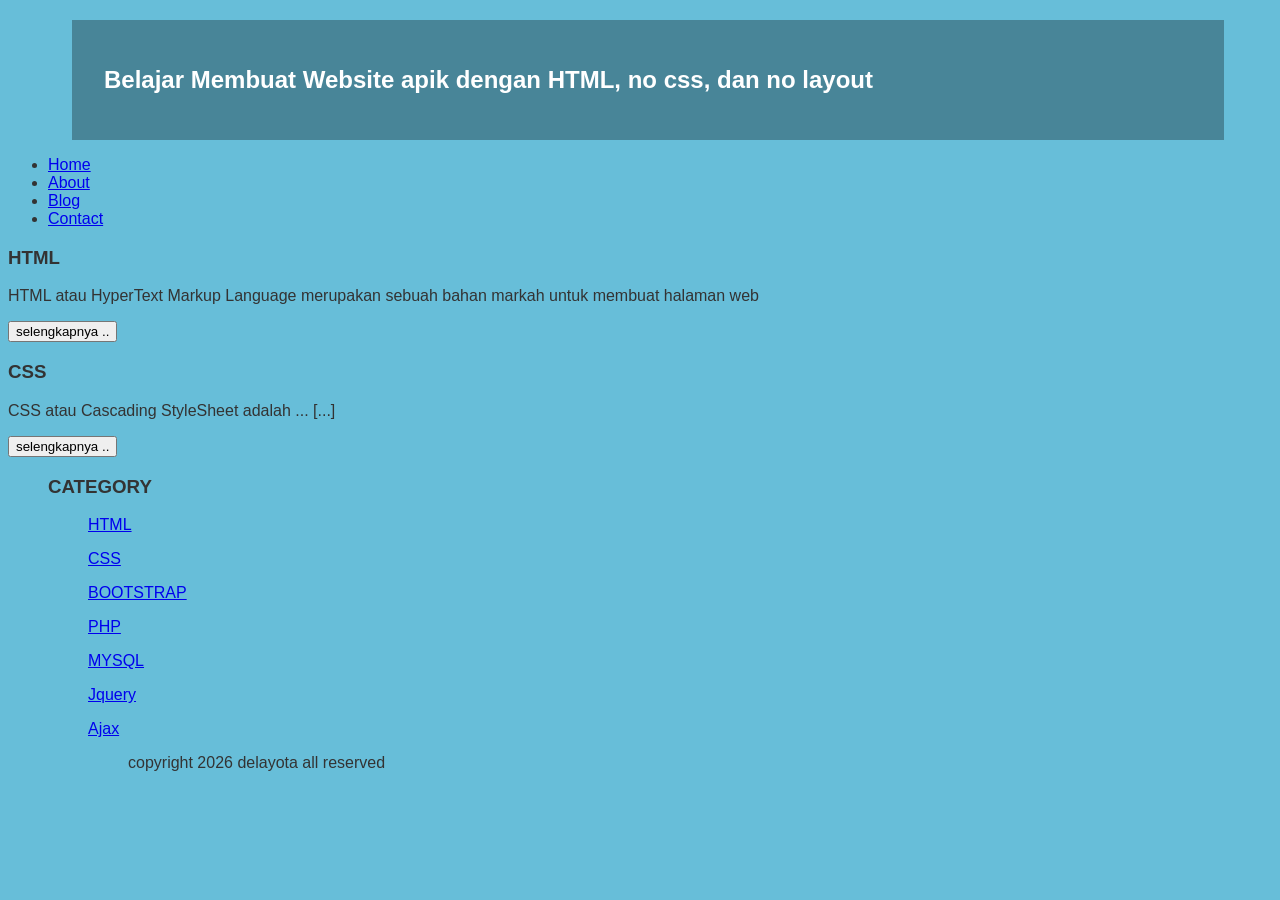
==== index.html @ af759f04 "Update index.html" ====
<!DOCTYPE html>
<html lang="en">
 <head>
    <title>Delayota</title>
    <link rel="stylesheet" href="style.css">
 </head>
 <body>
	 <div class="header">
		 <div class="jarak">
            <h2>Belajar Membuat Website apik dengan HTML, no css, dan no layout</h2>
		 </div>
	 </div>
                   <ul>
                          <li><a href="index.html">Home</a></li>
                          <li><a href="about.html">About</a></li>
                          <li><a href="#">Blog</a></li>
                          <li><a href="#">Contact</a></li>
                  </ul>
                          <h3>HTML</h3>
		          <p>HTML atau HyperText Markup Language merupakan sebuah bahan markah untuk membuat halaman web </p>
		          <button >selengkapnya ..</button>

		          <h3>CSS</h3>
		          <p>CSS atau Cascading StyleSheet adalah ... [...]</p>
		          <button >selengkapnya ..</button>
	          <ul>

	    <h3>CATEGORY</h3>
	    <ul>
		    <p><a href="#" >HTML</a></p>
		    <p><a href="#" >CSS</a></p>
		    <p><a href="#" >BOOTSTRAP</a></p>
		    <p><a href="#" >PHP</a></p>
		    <p><a href="#" >MYSQL</a></p>
		    <p><a href="#" >Jquery</a></p>
		    <p><a href="#" >Ajax</a></p>
	    <ul>
		    <p>copyright 2026 delayota all reserved </p>
</body>
</html>
---- style.css ----
body{
    background:#67bed9;
    color:#333;
    width:100%;
    font-family:sans-serif;
    margin:0 auto:;
}

.header{
    width:90%;
    margin:auto;
    height:120px;
    line-height:120px;
    background:#488598;
    color:#fff;
}

.jarak{
    padding:0 2pc;
}
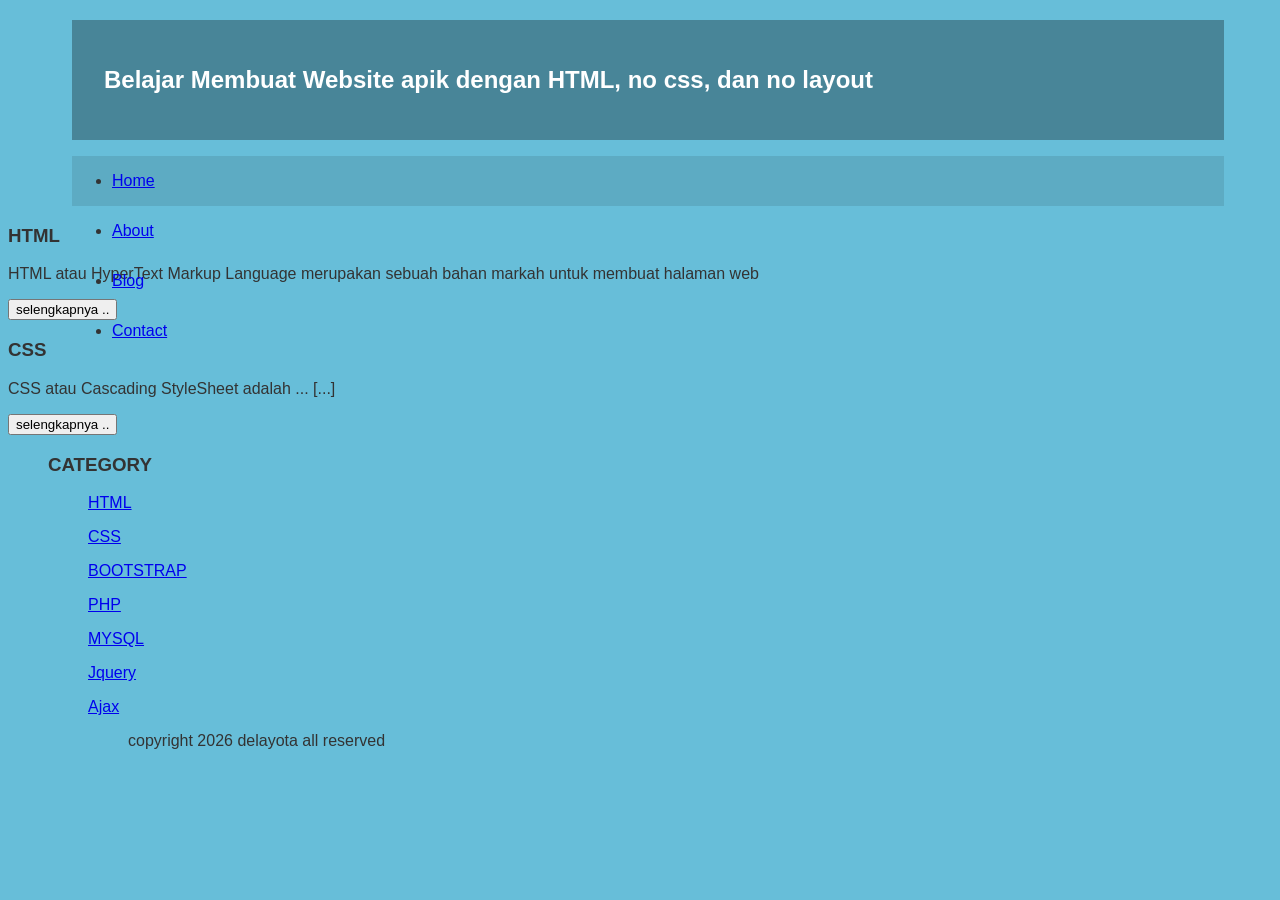
==== commit c565cc1b: "Update index.html" ====
--- a/index.html
+++ b/index.html
@@ -10,12 +10,14 @@
             <h2>Belajar Membuat Website apik dengan HTML, no css, dan no layout</h2>
 		 </div>
 	 </div>
+		 <div class="menu">
                    <ul>
-                          <li><a href="index.html">Home</a></li>
-                          <li><a href="about.html">About</a></li>
+                          <li><a href="#">Home</a></li>
+                          <li><a href="#">About</a></li>
                           <li><a href="#">Blog</a></li>
                           <li><a href="#">Contact</a></li>
                   </ul>
+		 </div>
                           <h3>HTML</h3>
 		          <p>HTML atau HyperText Markup Language merupakan sebuah bahan markah untuk membuat halaman web </p>
 		          <button >selengkapnya ..</button>
--- a/style.css
+++ b/style.css
@@ -19,3 +19,13 @@
 .jarak{
     padding:0 2pc;
 }
+
+.menu{
+    background-color:#5dabc3;
+    height:50px;
+    line-height:50px;
+    position:relative;
+    width:90%;
+    margin:0 auto;
+    padding:0 auto;
+}
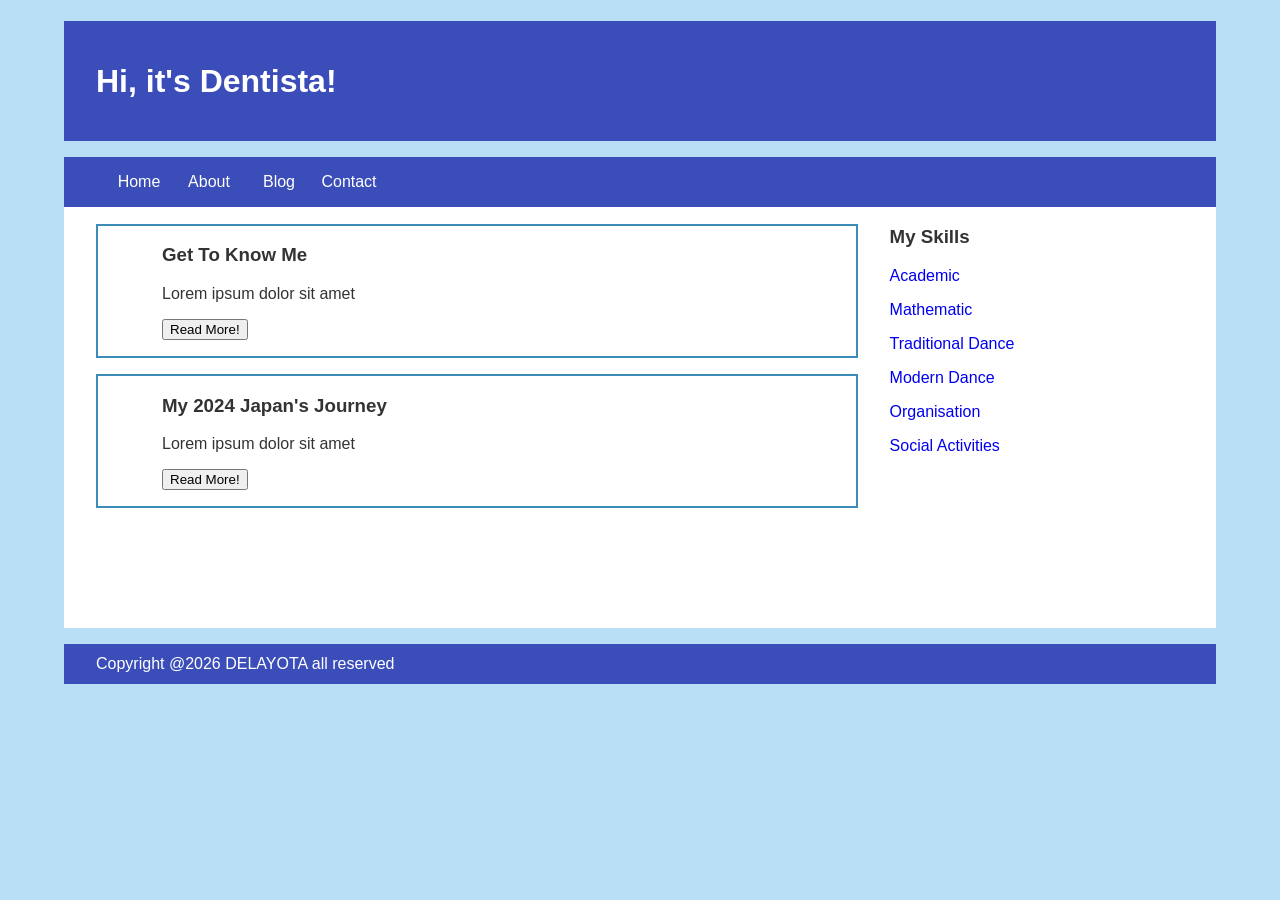
==== commit cd2779e1: "Update index.html" ====
--- a/index.html
+++ b/index.html
@@ -1,43 +1,71 @@
 <!DOCTYPE html>
 <html lang="en">
- <head>
-    <title>Delayota</title>
+<head>
+    <title>Dentista's Page</title>
     <link rel="stylesheet" href="style.css">
- </head>
- <body>
-	 <div class="header">
-		 <div class="jarak">
-            <h2>Belajar Membuat Website apik dengan HTML, no css, dan no layout</h2>
-		 </div>
-	 </div>
-		 <div class="menu">
-                   <ul>
-                          <li><a href="#">Home</a></li>
-                          <li><a href="#">About</a></li>
-                          <li><a href="#">Blog</a></li>
-                          <li><a href="#">Contact</a></li>
-                  </ul>
-		 </div>
-                          <h3>HTML</h3>
-		          <p>HTML atau HyperText Markup Language merupakan sebuah bahan markah untuk membuat halaman web </p>
-		          <button >selengkapnya ..</button>
+</head>
+<body>
+    <div class="header">
+        <div class="jarak">
+            <h1>Hi, it's Dentista!</h1>
+        </div>
+    </div>
+    <div class="menu">
+        <ul>
+            <li><a href="index.html">Home</a></li>
+            <li><a href="about.html">About</a></li>
+            <li><a href="#">Blog</a></li>
+            <li><a href="#">Contact</a></li>
+        </ul>
+    </div>
+    <div class="content">
+        <div class="jarak">
+            <!--kiri-->
+            <div class="kiri">
+                <!--blog-->
+                <div class="border">
+                    <div class="jarak">
+                        <h3>Get To Know Me</h3>
+                        <p>Lorem ipsum dolor sit amet</p>
+                        <button class="btn">Read More!</button>
+                    </div>
+                </div>
+                <!--end blog-->
 
-		          <h3>CSS</h3>
-		          <p>CSS atau Cascading StyleSheet adalah ... [...]</p>
-		          <button >selengkapnya ..</button>
-	          <ul>
+                <!--blog-->
+                <div class="border">
+                    <div class="jarak">
+                        <h3>My 2024 Japan's Journey</h3>
+                        <p>Lorem ipsum dolor sit amet</p>
+                        <button class="btn">Read More!</button>
+                    </div>
+                </div>
+                <!--end blog-->
+            </div>
+            <!--kiri-->
 
-	    <h3>CATEGORY</h3>
-	    <ul>
-		    <p><a href="#" >HTML</a></p>
-		    <p><a href="#" >CSS</a></p>
-		    <p><a href="#" >BOOTSTRAP</a></p>
-		    <p><a href="#" >PHP</a></p>
-		    <p><a href="#" >MYSQL</a></p>
-		    <p><a href="#" >Jquery</a></p>
-		    <p><a href="#" >Ajax</a></p>
-	    <ul>
-		    <p>copyright 2026 delayota all reserved </p>
+            <!--kanan-->
+            <div class="kanan">
+                <div class="jarak">
+                    <h3>My Skills</h3>
+                    </hr>
+                    <p><a href="#" class="undercor">Academic</a></p>
+                    <p><a href="#" class="undercor">Mathematic</a></p>
+                    <p><a href="#" class="undercor">Traditional Dance</a></p>
+                    <p><a href="#" class="undercor">Modern Dance</a></p>
+                    <p><a href="#" class="undercor">Organisation</a></p>
+                    <p><a href="#" class="undercor">Social Activities</a></p>
+                </div>
+            </div>
+            <!--kanan-->
+        </div>
+    </div>
+
+    <div class="footer">
+        <div class="jarak">
+            <p>Copyright @2026 DELAYOTA all reserved</p>
+        </div>
+    </div>
 </body>
 </html>
 		
--- a/style.css
+++ b/style.css
@@ -1,31 +1,96 @@
-
-body{
-    background:#67bed9;
-    color:#333;
-    width:100%;
-    font-family:sans-serif;
-    margin:0 auto:;
+body
+{
+	background:#B8DFF5;
+	color:#333;
+	width:100%;
+	font-family:sans-serif;
+	margin:0 auto;
 }
 
 .header{
-    width:90%;
-    margin:auto;
-    height:120px;
-    line-height:120px;
-    background:#488598;
-    color:#fff;
+	width:90%;
+	margin:auto;
+	height:120px;
+	line-height:120px;
+	background:#3B4DB8;
+	color:#fff;
 }
 
 .jarak{
-    padding:0 2pc;
+	padding:0 2pc;
 }
 
 .menu{
-    background-color:#5dabc3;
-    height:50px;
-    line-height:50px;
-    position:relative;
-    width:90%;
-    margin:0 auto;
-    padding:0 auto;
+	background-color:#3B4DB8;
+	height:50px;
+	line-height:50px;
+	position:relative;
+	width:90%;
+	margin:0 auto;
+	padding:0 auto;
 }
+
+.menu ul {
+	list-style:none;
+}
+
+.menu ul li a {
+	float:left;
+	width:70px;
+	display:block;
+	text-align:center;
+	color:#FFF;
+	text-decoration:none;
+}
+
+.menu ul li a:hover {
+	background-color:#3B8CB8;
+	display:block;
+}
+
+.content{
+	width:90%;
+	margin:auto;
+	height:420px;
+	padding:0.1px;
+	background:#fff;
+	color:#333;
+}
+
+.border{
+	border:2px solid #3B8CB8;
+	margin-top:1pc;
+	padding-bottom:1pc;
+	padding-left:2pc;
+	padding-right:2pc;
+}
+
+.kiri{
+	width:70%;
+	float:left;
+	margin:auto;
+	background:#fff;
+	height:420px;
+}
+
+.kanan{
+	width:30%;
+	float:left;
+	margin:auto;
+	background:#fff;
+	height:420px;
+}
+
+.undercor{
+	text-decoration:none;
+}
+
+.footer{
+	width:90%;
+	margin:auto;
+	height:40px;
+	line-height:40px;
+	background:#3B4DB8;
+	color:#fff;
+	margin-bottom: 1pc;
+}
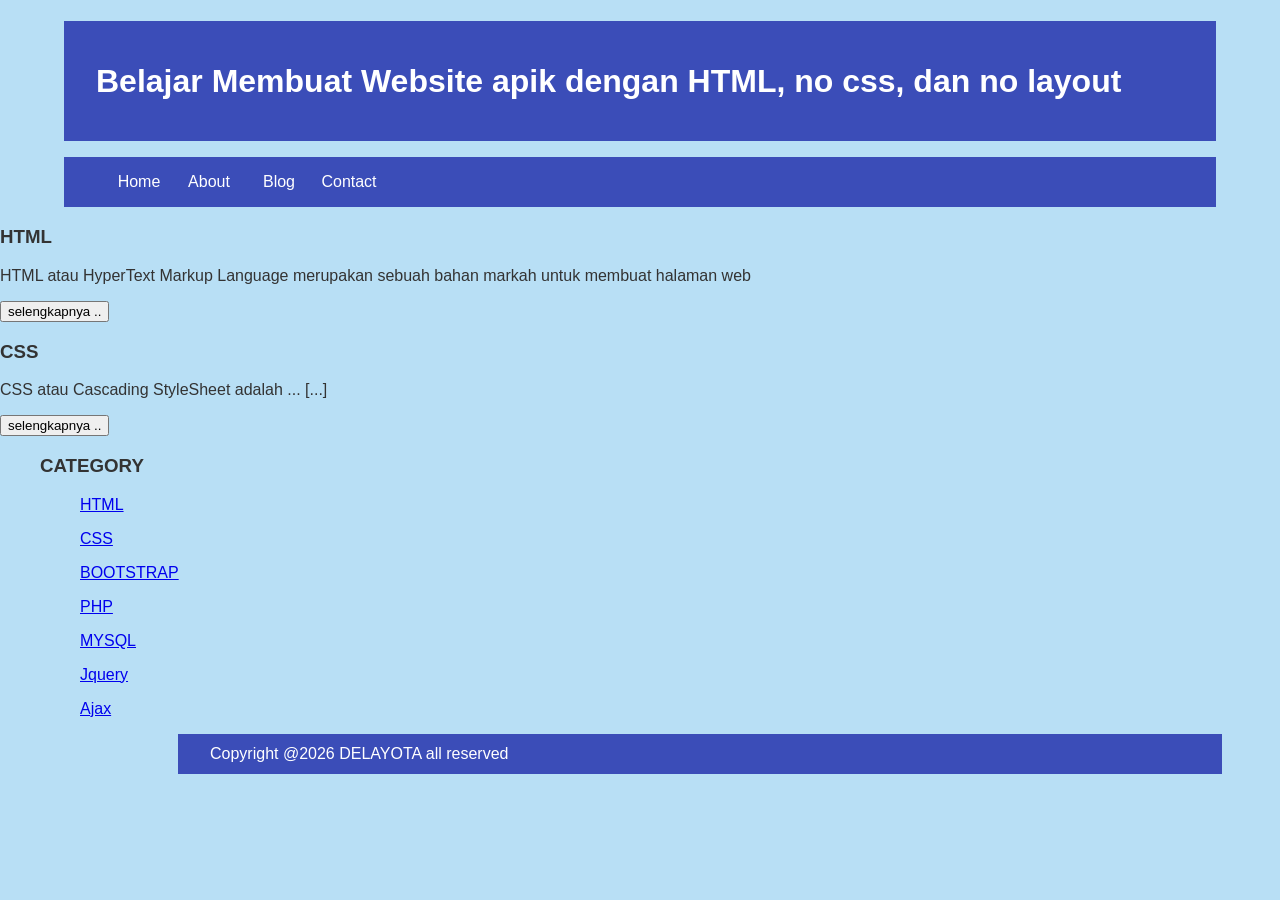
==== commit 915f50ea: "Update index.html" ====
--- a/index.html
+++ b/index.html
@@ -1,13 +1,13 @@
 <!DOCTYPE html>
 <html lang="en">
 <head>
-    <title>Dentista's Page</title>
+    <title>Delayota Cantik</title>
     <link rel="stylesheet" href="style.css">
 </head>
 <body>
     <div class="header">
         <div class="jarak">
-            <h1>Hi, it's Dentista!</h1>
+            <h1>Belajar Membuat Website apik dengan HTML, no css, dan no layout</h1>
         </div>
     </div>
     <div class="menu">
@@ -18,49 +18,26 @@
             <li><a href="#">Contact</a></li>
         </ul>
     </div>
-    <div class="content">
-        <div class="jarak">
-            <!--kiri-->
-            <div class="kiri">
-                <!--blog-->
-                <div class="border">
-                    <div class="jarak">
-                        <h3>Get To Know Me</h3>
-                        <p>Lorem ipsum dolor sit amet</p>
-                        <button class="btn">Read More!</button>
-                    </div>
-                </div>
-                <!--end blog-->
+ <h3>HTML</h3>
+		          <p>HTML atau HyperText Markup Language merupakan sebuah bahan markah untuk membuat halaman web </p>
+		          <button >selengkapnya ..</button>
 
-                <!--blog-->
-                <div class="border">
-                    <div class="jarak">
-                        <h3>My 2024 Japan's Journey</h3>
-                        <p>Lorem ipsum dolor sit amet</p>
-                        <button class="btn">Read More!</button>
-                    </div>
-                </div>
-                <!--end blog-->
-            </div>
-            <!--kiri-->
+		          <h3>CSS</h3>
+		          <p>CSS atau Cascading StyleSheet adalah ... [...]</p>
+		          <button >selengkapnya ..</button>
+	          <ul>
 
-            <!--kanan-->
-            <div class="kanan">
-                <div class="jarak">
-                    <h3>My Skills</h3>
-                    </hr>
-                    <p><a href="#" class="undercor">Academic</a></p>
-                    <p><a href="#" class="undercor">Mathematic</a></p>
-                    <p><a href="#" class="undercor">Traditional Dance</a></p>
-                    <p><a href="#" class="undercor">Modern Dance</a></p>
-                    <p><a href="#" class="undercor">Organisation</a></p>
-                    <p><a href="#" class="undercor">Social Activities</a></p>
-                </div>
-            </div>
-            <!--kanan-->
-        </div>
-    </div>
-
+	    <h3>CATEGORY</h3>
+	    <ul>
+		    <p><a href="#" >HTML</a></p>
+		    <p><a href="#" >CSS</a></p>
+		    <p><a href="#" >BOOTSTRAP</a></p>
+		    <p><a href="#" >PHP</a></p>
+		    <p><a href="#" >MYSQL</a></p>
+		    <p><a href="#" >Jquery</a></p>
+		    <p><a href="#" >Ajax</a></p>
+	    <ul>
+			
     <div class="footer">
         <div class="jarak">
             <p>Copyright @2026 DELAYOTA all reserved</p>
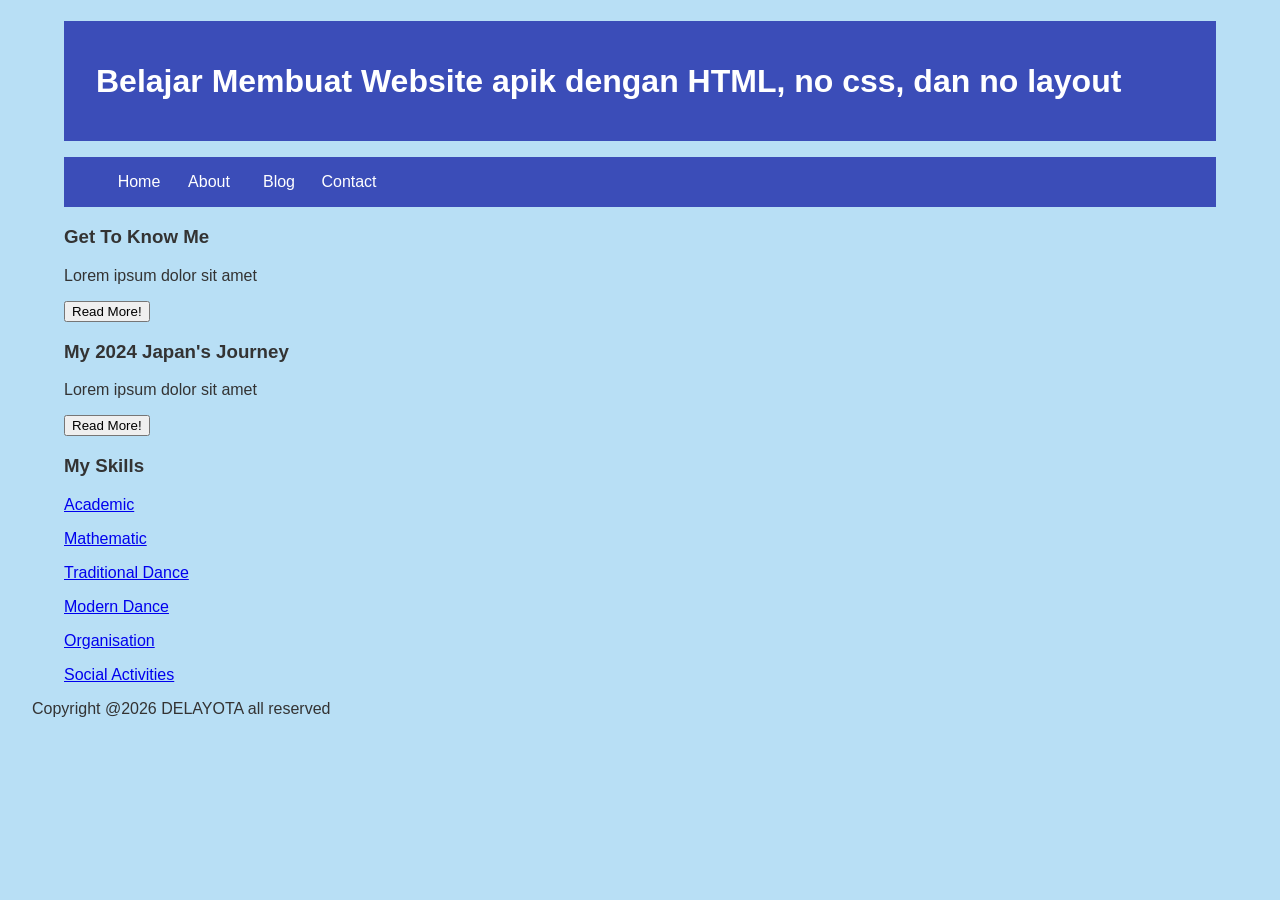
==== commit d493659f: "Update index.html" ====
--- a/index.html
+++ b/index.html
@@ -18,26 +18,49 @@
             <li><a href="#">Contact</a></li>
         </ul>
     </div>
- <h3>HTML</h3>
-		          <p>HTML atau HyperText Markup Language merupakan sebuah bahan markah untuk membuat halaman web </p>
-		          <button >selengkapnya ..</button>
+<div class="content">
+        <div class="jarak">
+            <!--kiri-->
+            <div class="kiri">
+                <!--blog-->
+                <div class="border">
+                    <div class="jarak">
+                        <h3>Get To Know Me</h3>
+                        <p>Lorem ipsum dolor sit amet</p>
+                        <button class="btn">Read More!</button>
+                    </div>
+                </div>
+                <!--end blog-->
 
-		          <h3>CSS</h3>
-		          <p>CSS atau Cascading StyleSheet adalah ... [...]</p>
-		          <button >selengkapnya ..</button>
-	          <ul>
+                <!--blog-->
+                <div class="border">
+                    <div class="jarak">
+                        <h3>My 2024 Japan's Journey</h3>
+                        <p>Lorem ipsum dolor sit amet</p>
+                        <button class="btn">Read More!</button>
+                    </div>
+                </div>
+                <!--end blog-->
+            </div>
+            <!--kiri-->
 
-	    <h3>CATEGORY</h3>
-	    <ul>
-		    <p><a href="#" >HTML</a></p>
-		    <p><a href="#" >CSS</a></p>
-		    <p><a href="#" >BOOTSTRAP</a></p>
-		    <p><a href="#" >PHP</a></p>
-		    <p><a href="#" >MYSQL</a></p>
-		    <p><a href="#" >Jquery</a></p>
-		    <p><a href="#" >Ajax</a></p>
-	    <ul>
-			
+            <!--kanan-->
+            <div class="kanan">
+                <div class="jarak">
+                    <h3>My Skills</h3>
+                    </hr>
+                    <p><a href="#" class="undercor">Academic</a></p>
+                    <p><a href="#" class="undercor">Mathematic</a></p>
+                    <p><a href="#" class="undercor">Traditional Dance</a></p>
+                    <p><a href="#" class="undercor">Modern Dance</a></p>
+                    <p><a href="#" class="undercor">Organisation</a></p>
+                    <p><a href="#" class="undercor">Social Activities</a></p>
+                </div>
+            </div>
+            <!--kanan-->
+        </div>
+    </div>
+
     <div class="footer">
         <div class="jarak">
             <p>Copyright @2026 DELAYOTA all reserved</p>
@@ -45,4 +68,3 @@
     </div>
 </body>
 </html>
-		
--- a/style.css
+++ b/style.css
@@ -47,50 +47,3 @@
 	background-color:#3B8CB8;
 	display:block;
 }
-
-.content{
-	width:90%;
-	margin:auto;
-	height:420px;
-	padding:0.1px;
-	background:#fff;
-	color:#333;
-}
-
-.border{
-	border:2px solid #3B8CB8;
-	margin-top:1pc;
-	padding-bottom:1pc;
-	padding-left:2pc;
-	padding-right:2pc;
-}
-
-.kiri{
-	width:70%;
-	float:left;
-	margin:auto;
-	background:#fff;
-	height:420px;
-}
-
-.kanan{
-	width:30%;
-	float:left;
-	margin:auto;
-	background:#fff;
-	height:420px;
-}
-
-.undercor{
-	text-decoration:none;
-}
-
-.footer{
-	width:90%;
-	margin:auto;
-	height:40px;
-	line-height:40px;
-	background:#3B4DB8;
-	color:#fff;
-	margin-bottom: 1pc;
-}
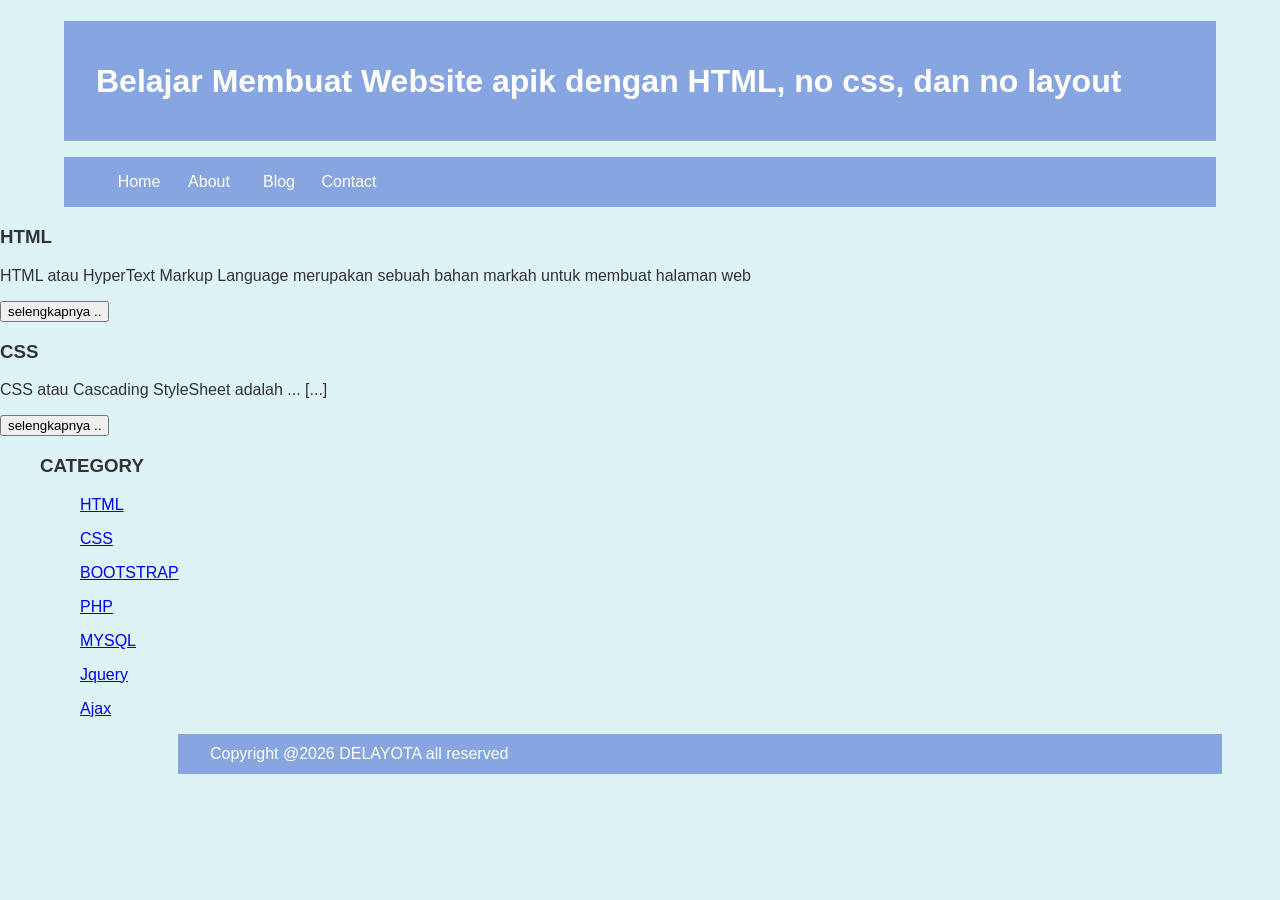
==== commit 7b01d2a5: "Update index.html" ====
--- a/index.html
+++ b/index.html
@@ -18,48 +18,25 @@
             <li><a href="#">Contact</a></li>
         </ul>
     </div>
-<div class="content">
-        <div class="jarak">
-            <!--kiri-->
-            <div class="kiri">
-                <!--blog-->
-                <div class="border">
-                    <div class="jarak">
-                        <h3>Get To Know Me</h3>
-                        <p>Lorem ipsum dolor sit amet</p>
-                        <button class="btn">Read More!</button>
-                    </div>
-                </div>
-                <!--end blog-->
+     <h3>HTML</h3>
+		          <p>HTML atau HyperText Markup Language merupakan sebuah bahan markah untuk membuat halaman web </p>
+		          <button >selengkapnya ..</button>
 
-                <!--blog-->
-                <div class="border">
-                    <div class="jarak">
-                        <h3>My 2024 Japan's Journey</h3>
-                        <p>Lorem ipsum dolor sit amet</p>
-                        <button class="btn">Read More!</button>
-                    </div>
-                </div>
-                <!--end blog-->
-            </div>
-            <!--kiri-->
+		          <h3>CSS</h3>
+		          <p>CSS atau Cascading StyleSheet adalah ... [...]</p>
+		          <button >selengkapnya ..</button>
+	          <ul>
 
-            <!--kanan-->
-            <div class="kanan">
-                <div class="jarak">
-                    <h3>My Skills</h3>
-                    </hr>
-                    <p><a href="#" class="undercor">Academic</a></p>
-                    <p><a href="#" class="undercor">Mathematic</a></p>
-                    <p><a href="#" class="undercor">Traditional Dance</a></p>
-                    <p><a href="#" class="undercor">Modern Dance</a></p>
-                    <p><a href="#" class="undercor">Organisation</a></p>
-                    <p><a href="#" class="undercor">Social Activities</a></p>
-                </div>
-            </div>
-            <!--kanan-->
-        </div>
-    </div>
+	    <h3>CATEGORY</h3>
+	    <ul>
+		    <p><a href="#" >HTML</a></p>
+		    <p><a href="#" >CSS</a></p>
+		    <p><a href="#" >BOOTSTRAP</a></p>
+		    <p><a href="#" >PHP</a></p>
+		    <p><a href="#" >MYSQL</a></p>
+		    <p><a href="#" >Jquery</a></p>
+		    <p><a href="#" >Ajax</a></p>
+	    <ul>
 
     <div class="footer">
         <div class="jarak">
--- a/style.css
+++ b/style.css
@@ -1,6 +1,6 @@
 body
 {
-	background:#B8DFF5;
+	background:#DDF3F5;
 	color:#333;
 	width:100%;
 	font-family:sans-serif;
@@ -12,7 +12,7 @@
 	margin:auto;
 	height:120px;
 	line-height:120px;
-	background:#3B4DB8;
+	background:#87A5E0;
 	color:#fff;
 }
 
@@ -21,7 +21,7 @@
 }
 
 .menu{
-	background-color:#3B4DB8;
+	background-color:#87A5E0;
 	height:50px;
 	line-height:50px;
 	position:relative;
@@ -44,6 +44,53 @@
 }
 
 .menu ul li a:hover {
-	background-color:#3B8CB8;
+	background-color:#A6DCEF;
 	display:block;
 }
+
+.content{
+	width:90%;
+	margin:auto;
+	height:420px;
+	padding:0.1px;
+	background:#fff;
+	color:#333;
+}
+
+.border{
+	border:2px solid #A6DCEF;
+	margin-top:1pc;
+	padding-bottom:1pc;
+	padding-left:2pc;
+	padding-right:2pc;
+}
+
+.kiri{
+	width:70%;
+	float:left;
+	margin:auto;
+	background:#fff;
+	height:420px;
+}
+
+.kanan{
+	width:30%;
+	float:left;
+	margin:auto;
+	background:#fff;
+	height:420px;
+}
+
+.undercor{
+	text-decoration:none;
+}
+
+.footer{
+	width:90%;
+	margin:auto;
+	height:40px;
+	line-height:40px;
+	background:#87A5E0;
+	color:#fff;
+	margin-bottom: 1pc;
+}
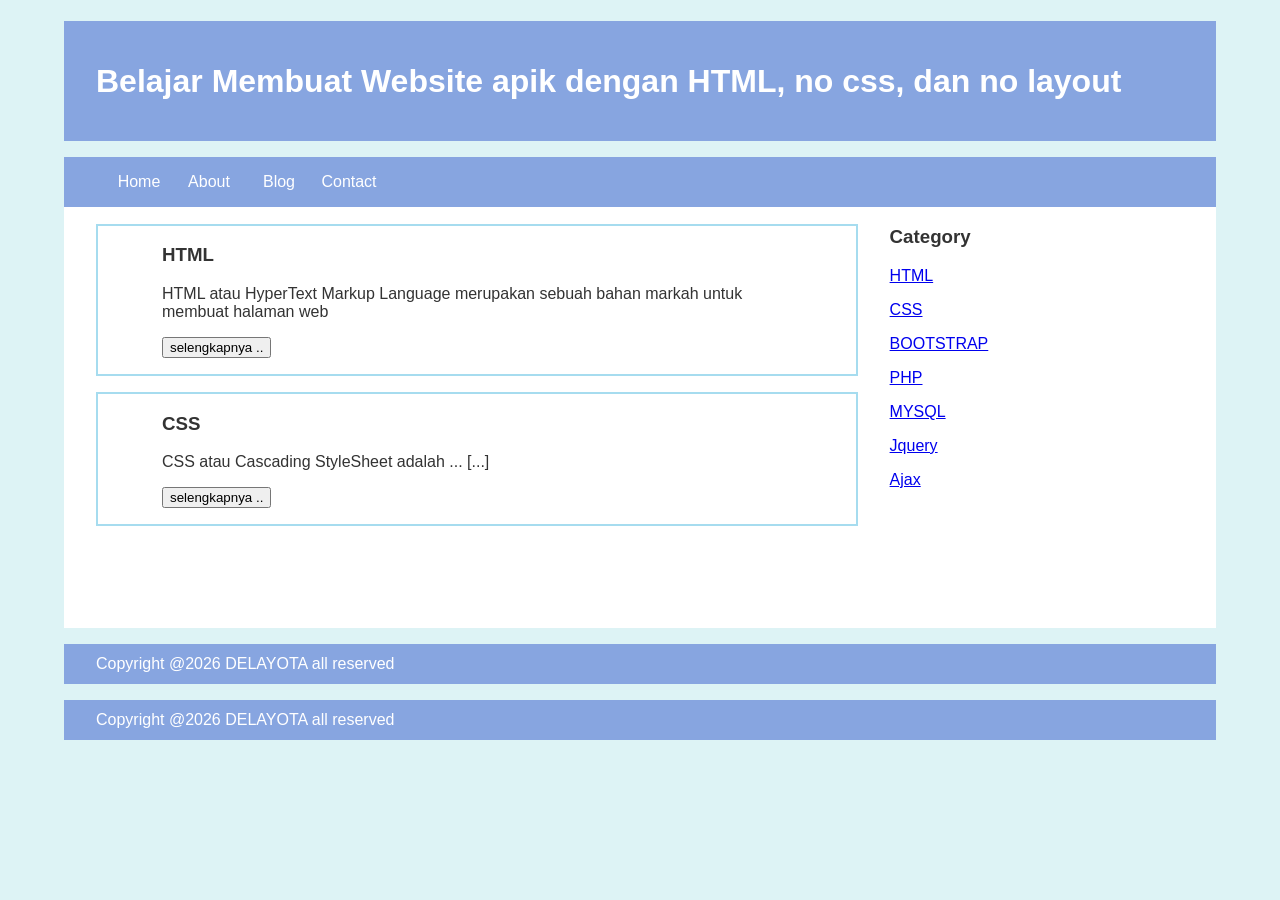
==== commit 128072fb: "Update index.html" ====
--- a/index.html
+++ b/index.html
@@ -17,26 +17,50 @@
             <li><a href="#">Blog</a></li>
             <li><a href="#">Contact</a></li>
         </ul>
+     </div>
+    <div class="content">
+        <div class="jarak">
+            <!--kiri-->
+            <div class="kiri">
+                <!--blog-->
+                <div class="border">
+                    <div class="jarak">
+   						<h3>HTML</h3>
+		         		<p>HTML atau HyperText Markup Language merupakan sebuah bahan markah untuk membuat halaman web </p>
+		        		<button >selengkapnya ..</button>
+                    </div>
+                </div>
+                <!--end blog-->
+
+                <!--blog-->
+                <div class="border">
+                    <div class="jarak">
+                        <h3>CSS</h3>
+		        		<p>CSS atau Cascading StyleSheet adalah ... [...]</p>
+		        		<button >selengkapnya ..</button>
+                    </div>
+                </div>
+                <!--end blog-->
+            </div>
+            <!--kiri-->
+
+            <!--kanan-->
+            <div class="kanan">
+                <div class="jarak">
+                    <h3>Category</h3>
+                    </hr>
+                    <p><a href="#" >HTML</a></p>
+					<p><a href="#" >CSS</a></p>
+					<p><a href="#" >BOOTSTRAP</a></p>
+		    		<p><a href="#" >PHP</a></p>
+		    		<p><a href="#" >MYSQL</a></p>
+		   			<p><a href="#" >Jquery</a></p>
+		    		<p><a href="#" >Ajax</a></p>
+                </div>
+            </div>
+            <!--kanan-->
+        </div>
     </div>
-     <h3>HTML</h3>
-		          <p>HTML atau HyperText Markup Language merupakan sebuah bahan markah untuk membuat halaman web </p>
-		          <button >selengkapnya ..</button>
-
-		          <h3>CSS</h3>
-		          <p>CSS atau Cascading StyleSheet adalah ... [...]</p>
-		          <button >selengkapnya ..</button>
-	          <ul>
-
-	    <h3>CATEGORY</h3>
-	    <ul>
-		    <p><a href="#" >HTML</a></p>
-		    <p><a href="#" >CSS</a></p>
-		    <p><a href="#" >BOOTSTRAP</a></p>
-		    <p><a href="#" >PHP</a></p>
-		    <p><a href="#" >MYSQL</a></p>
-		    <p><a href="#" >Jquery</a></p>
-		    <p><a href="#" >Ajax</a></p>
-	    <ul>
 
     <div class="footer">
         <div class="jarak">
@@ -45,3 +69,10 @@
     </div>
 </body>
 </html>
+    <div class="footer">
+        <div class="jarak">
+            <p>Copyright @2026 DELAYOTA all reserved</p>
+        </div>
+    </div>
+</body>
+</html>
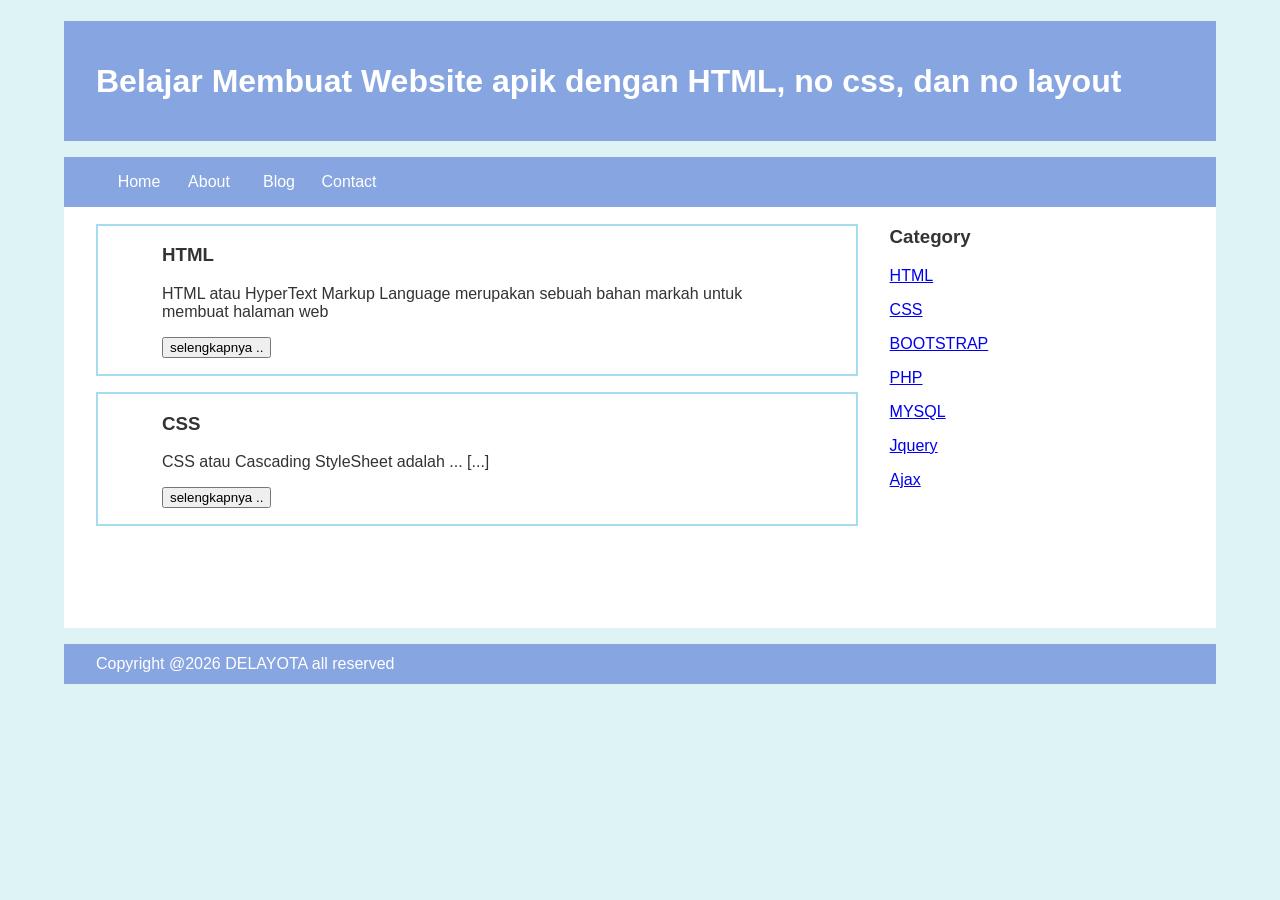
==== commit f0da5e43: "Update index.html" ====
--- a/index.html
+++ b/index.html
@@ -69,10 +69,3 @@
     </div>
 </body>
 </html>
-    <div class="footer">
-        <div class="jarak">
-            <p>Copyright @2026 DELAYOTA all reserved</p>
-        </div>
-    </div>
-</body>
-</html>
